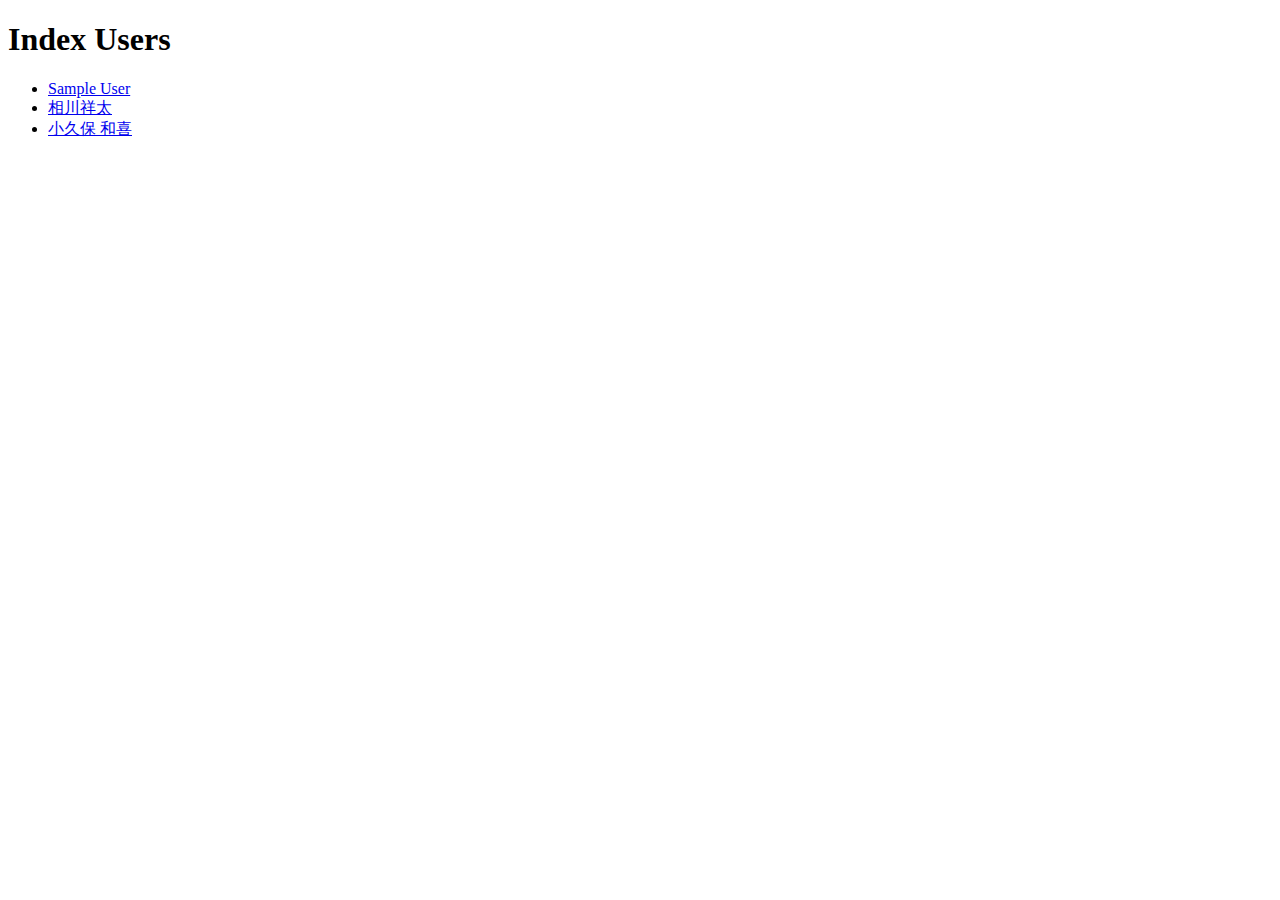
==== index.html @ d71892ea "Merge pull request #8 from kazu0123/feature2" ====
<!DOCTYPE html>
<html lang="en">
  <head>
    <meta charset="UTF-8" />
    <meta name="viewport" content="width=device-width, initial-scale=1.0" />
    <title>Document</title>
  </head>
  <body>
    <h1>Index Users</h1>
    <ul>
      <li><a href="users/sampleuser.html">Sample User</a></li>
      <li><a href="users/AikawaShota/AikawaShota.html">相川祥太</a></li>
      <li><a href="users/kazu0123.html">小久保 和喜</a></li>
    </ul>
  </body>
</html>
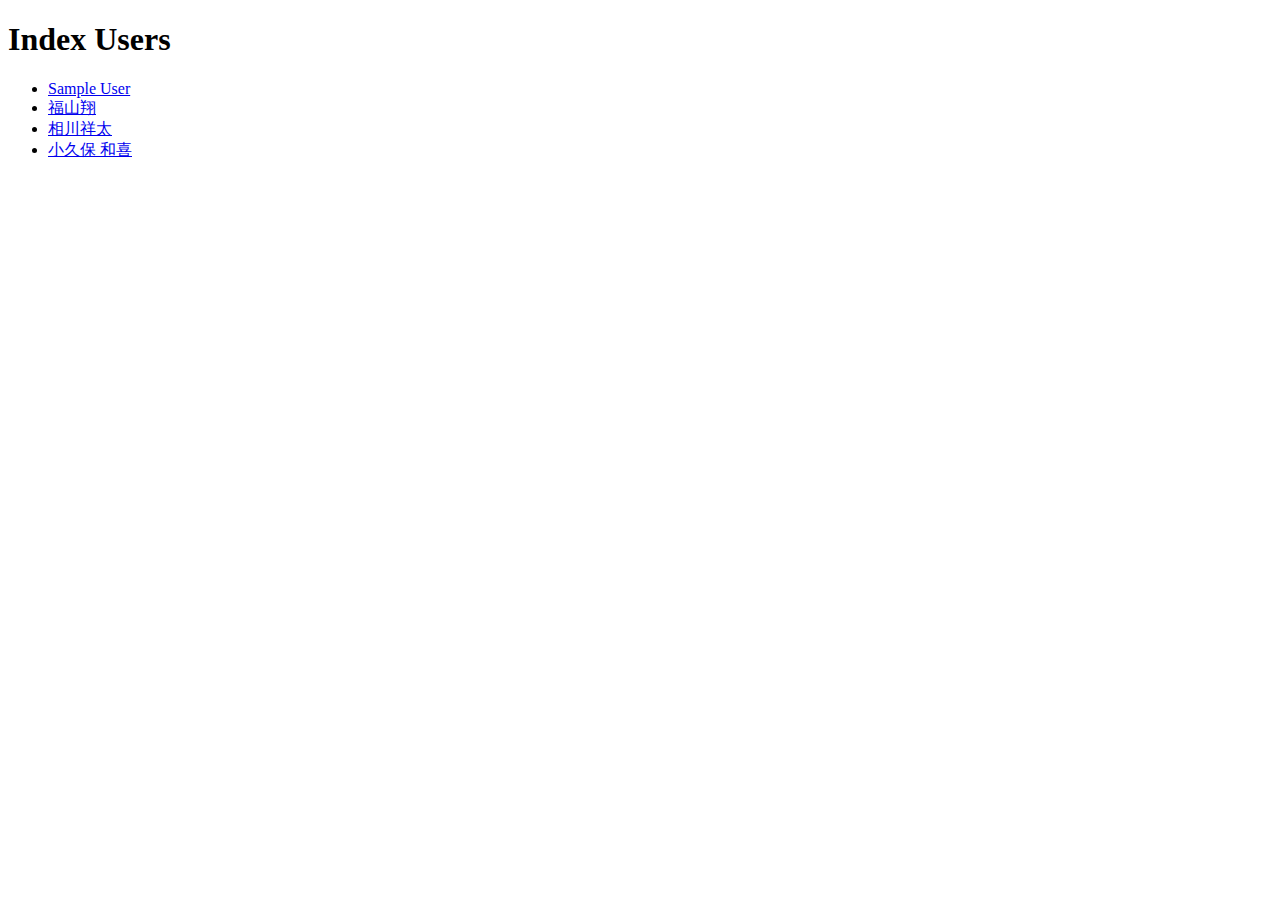
==== commit 3719fd62: "Merge pull request #7 from ShoFuku0123/main" ====
--- a/index.html
+++ b/index.html
@@ -9,6 +9,7 @@
     <h1>Index Users</h1>
     <ul>
       <li><a href="users/sampleuser.html">Sample User</a></li>
+      <li><a href="users/shofuku0123.html">福山翔</a></li>
       <li><a href="users/AikawaShota/AikawaShota.html">相川祥太</a></li>
       <li><a href="users/kazu0123.html">小久保 和喜</a></li>
     </ul>
